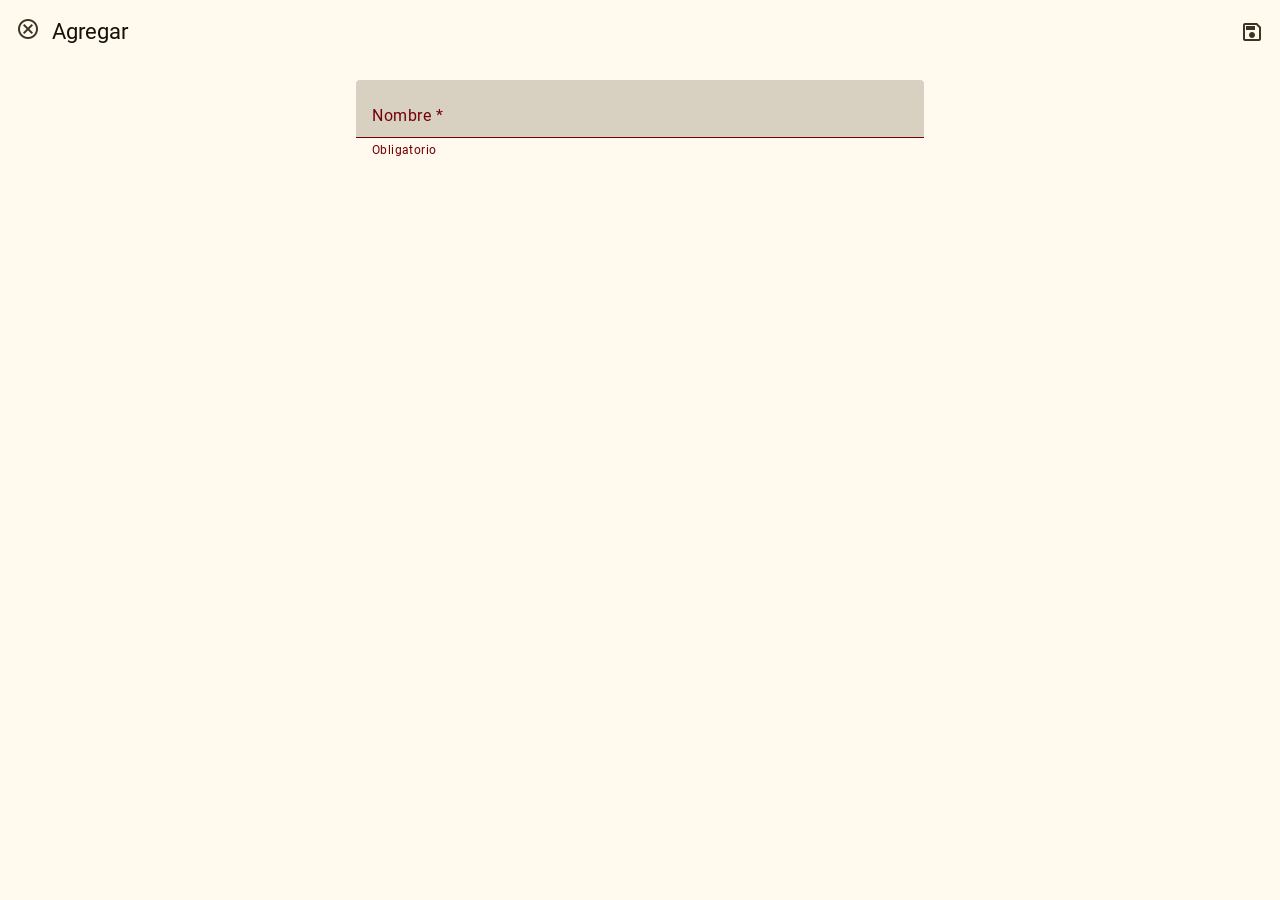
==== agrega.html @ 1f24b536 "Add files via upload" ====
<!doctype html>
<html lang="es" class="light dark">
  <head>
    <meta charset="UTF-8" />

    <title>Agregar - PWA con Crud</title>

    <meta name="description" content="Ejemplo de PWA con Formulario" />

    <meta name="viewport" content="width=device-width" />
    <meta name="theme-color" content="#fffbfe" />

    <link rel="icon" sizes="32x32" href="favicon.ico" />
    <link rel="manifest" href="site.webmanifest" />

    <script type="module" src="js/lib/registraServiceWorker.js"></script>
    <script type="module" src="js/lib/manejaErrores.js"></script>

    <script src="ungap/custom-elements.js"></script>
    <script type="module" src="js/lib/custom/md-app-bar.js"></script>

    <link rel="stylesheet" href="css/estilos.css" />
    <link rel="stylesheet" href="css/transicion_pestanas.css" />
    <link rel="stylesheet" href="css/md-filled-text-field.css" />
    <link rel="stylesheet" href="css/material-symbols-outlined.css" />
    <link rel="stylesheet" href="css/md-standard-icon-button.css" />
  </head>

  <body>
    <form id="formulario" novalidate>
      <md-app-bar adicional="tab">
        <a
          class="md-standard-icon-button"
          slot="navigation"
          title="Cancelar"
          href="index.html"
        >
          <span class="material-symbols-outlined">cancel</span>
        </a>

        <h1>Agregar</h1>

        <button
          type="submit"
          class="md-standard-icon-button"
          title="Guardar"
          slot="action"
        >
          <span class="material-symbols-outlined">save</span>
        </button>
      </md-app-bar>

      <section>
        <p>
          <label class="md-filled-text-field">
            <input name="nombre" required placeholder="Nombre*" />

            <span>Nombre *</span>

            <small id="supportingNombre">Obligatorio</small>
          </label>
        </p>
      </section>
    </form>

    <script type="module">
      import { muestraTextoDeAyuda } from "./js/lib/muestraTextoDeAyuda.js";
      import { pasatiempoAgrega } from "./js/pasatiempoAgrega.js";

      formulario.nombre.addEventListener("input", copiaMensajes);

      formulario.addEventListener("submit", pasatiempoAgrega);

      function copiaMensajes() {
        muestraTextoDeAyuda(formulario.nombre, supportingNombre, "Obligatorio");
      }
    </script>
  </body>
</html>
---- css/estilos.css ----
/* Definiciones para Material Design 3  */
@import url(baseline.css);
/* Fonts utilizados */
@import url(roboto.css);

html {
 /* Indica los temas del sistema operativo que son soportados. */
 color-scheme: light dark;
 --tabWidth: 3.75rem;
 --anchoNav: 22.5rem;
}

body>section,
form>section {
 max-width: 600px;
 margin-left: auto;
 margin-right: auto;
}

/* Quita un borde rojo que coloca Firefox. */
:-moz-ui-invalid {
 box-shadow: none;
}

body {
 margin: 0;
 font-family: var(--md-sys-typescale-body-large-font);
 font-weight: var(--md-sys-typescale-body-large-weight);
 font-size: var(--md-sys-typescale-body-large-size);
 font-style: var(--md-sys-typescale-body-large-font-style);
 letter-spacing: var(--md-sys-typescale-body-large-tracking);
 line-height: var(--md-sys-typescale-body-large-line-height);
 text-transform: var(--md-sys-typescale-body-large-text-transform);
 text-decoration: var(--md-sys-typescale-body-large-text-decoration);
 color: var(--md-sys-color-on-background);
 background-color: var(--md-sys-color-background);
 /* Las siguientes líneas Evita los cambios de apariencia al cargar estilos y
 + custom elements, que son conocidos como Flash Of Unstyled Content (fouc). */
 opacity: 0;
 animation-name: fouc;
 animation-fill-mode: forwards;
 animation-duration: 1.5s;
}

@keyframes fouc {
 to {
  opacity: 1;
 }
}

html {
 --Font: -apple-system, BlinkMacSystemFont, roboto, sans-serif;
 --colIntIos: white;
 --colIntIosOnBk: #2acc2a;
 --colIntIosOnBkFc: #1bbb1b;
 --colIntIosOffBk: #dbdbdb;
 --colIntIosOffBkFc: #BDBDBD;
 /* Plain typeface */
 --md-ref-typeface-plain: var(--Font);
 /* Brand typeface */
 --md-ref-typeface-brand: var(--Font);
 --md-sys-typescale-label-large-weight-prominent:
  var(--md-ref-typeface-weight-bold);
 --md-box_shadow_level4:
  0 var(--md-sys-elevation-level4) var(--md-sys-elevation-level4) var(--md-sys-color-shadow);
 --md-box_shadow_level3:
  0 var(--md-sys-elevation-level3) var(--md-sys-elevation-level3) var(--md-sys-color-shadow);
 --md-box_shadow_level2:
  0 var(--md-sys-elevation-level2) var(--md-sys-elevation-level2) var(--md-sys-color-shadow);
 --md-box_shadow_level1:
  0 var(--md-sys-elevation-level1) var(--md-sys-elevation-level1) var(--md-sys-color-shadow);
 --md-box_shadow_level0: none;
 --iconSize: 1.5rem;
 --avatarSize: 2.5rem;
 --imageSize: 3.5rem;
 --videoWidth: 7.125rem;
 --videoHeight: 4rem;
 --scroll-headline-duracion: 2s;
 --md-sys-state-focus-indicator-outer-offset: 0.125rem;
 --md-sys-state-focus-indicator-thickness: 0.1875rem;
 /* Pressed state layer opacity */
 --state-pressed-transparency-percentage: 84%;
 /* Focus state layer opacity */
 --state-focus-transparency-percentage: 88%;
 /* Hover state layer opacity */
 --state-hover-transparency-percentage: 92%;
}

p {
 margin: 1rem;
}

a {
 color: var(--md-sys-color-on-background);
}

@media (prefers-color-scheme: light) {
 html {
  --md-riple-color: #00000020;
 }
}

@media (prefers-color-scheme: dark) {
 html {
  --md-riple-color: #ffffff40;
 }
}

@keyframes md-ripple {

 from {
  background-size: 100%;
 }

 to {
  background-size: 15000%;
 }

}

@keyframes salePorLaIzquierda {
 to {
  translate: -100vw 0;
 }
}

@keyframes entraPorLaDerecha {
 from {
  translate: 100vw 0;
 }
}
---- css/transicion_pestanas.css ----
@view-transition {
 navigation: auto;
}

#headline {
 view-transition-name: encabezado;
}

main {
 view-transition-name: contenido;
}

::view-transition-group(encabezado) {
 animation-duration: var(--md-sys-motion-duration-1000);
}

::view-transition-group(contenido) {
 animation-duration: var(--md-sys-motion-duration-1000);
}

html::view-transition-old(encabezado) {
 animation-name: salePorLaIzquierda;
}

html::view-transition-new(encabezado) {
 animation-name: entraPorLaDerecha;
}

html::view-transition-old(contenido) {
 animation-name: salePorLaIzquierda;
}

html::view-transition-new(contenido) {
 animation-duration: var(--md-sys-motion-duration-700);
 animation-name: entraPorLaDerecha;
}
---- css/md-filled-text-field.css ----
.md-filled-text-field {
 position: relative;
 overflow: hidden;
 display: flex;
 flex-direction: column;
 align-items: stretch;
 padding-top: calc(0.5rem + var(--md-sys-typescale-body-small-line-height));
 border-top-left-radius: var(--md-sys-shape-corner-extra-small-top-top-left);
 border-top-right-radius: var(--md-sys-shape-corner-extra-small-top-top-right);
 overflow: hidden;
}

/* container */
.md-filled-text-field::before {
 content: "";
 position: absolute;
 z-index: -2;
 top: 0;
 right: 0;
 left: 0;
 bottom: 0;
 background-color: var(--md-sys-color-surface-container-highest);
}

/* state layer */
.md-filled-text-field::after {
 content: "";
 position: absolute;
 z-index: -1;
 top: 0;
 right: 0;
 left: 0;
 bottom: 0;
 background-color: transparent;
}

.md-filled-text-field span,
.md-filled-text-field label {
 position: absolute;
 top: 0.5rem;
 left: 1rem;
 right: 1rem;
 display: block;
 transform: translateY(1rem);
 transition-property: transform;
 transition-duration: var(--md-sys-motion-duration-300);
 white-space: nowrap;
 text-overflow: ellipsis;
 overflow: hidden;
 color: var(--md-sys-color-on-surface-variant);
 font-family: var(--md-sys-typescale-body-large-font);
 font-weight: var(--md-sys-typescale-body-large-weight);
 font-size: var(--md-sys-typescale-body-large-size);
 font-style: var(--md-sys-typescale-body-large-font-style);
 letter-spacing: var(--md-sys-typescale-body-large-tracking);
 line-height: var(--md-sys-typescale-body-large-line-height);
 text-transform: var(--md-sys-typescale-body-large-text-transform);
 text-decoration: var(--md-sys-typescale-body-large-text-decoration);
}

.md-filled-text-field :not(:placeholder-shown)+span,
.md-filled-text-field :not(:placeholder-shown)+label,
.md-filled-text-field .populated+span,
.md-filled-text-field .populated+label,
.md-filled-text-field:focus-within span,
.md-filled-text-field:focus-within label,
.md-filled-text-field.float span,
.md-filled-text-field.float label {
 transform: translateY(0);
 font-family: var(--md-sys-typescale-body-small-font);
 font-weight: var(--md-sys-typescale-body-small-weight);
 font-size: var(--md-sys-typescale-body-small-size);
 font-style: var(--md-sys-typescale-body-small-font-style);
 letter-spacing: var(--md-sys-typescale-body-small-tracking);
 line-height: var(--md-sys-typescale-body-small-line-height);
 text-transform: var(--md-sys-typescale-body-small-text-transform);
 text-decoration: var(--md-sys-typescale-body-small-text-decoration);
}

.md-filled-text-field :not(label, span, small) {
 position: relative;
 caret-color: var(--md-sys-color-primary);
 min-height: 2rem;
 box-sizing: border-box;
 padding-left: 1rem;
 padding-bottom: 0.5rem;
 padding-right: 1rem;
 border: none;
 resize: none;
 color: var(--md-sys-color-on-surface);
 font-family: var(--md-sys-typescale-body-large-font);
 font-weight: var(--md-sys-typescale-body-large-weight);
 font-size: var(--md-sys-typescale-body-large-size);
 font-style: var(--md-sys-typescale-body-large-font-style);
 letter-spacing: var(--md-sys-typescale-body-large-tracking);
 line-height: var(--md-sys-typescale-body-large-line-height);
 text-transform: var(--md-sys-typescale-body-large-text-transform);
 text-decoration: var(--md-sys-typescale-body-large-text-decoration);
 background-color: transparent;
 outline: none;
 border-bottom-width: 0.0625rem;
 border-bottom-style: solid;
 border-bottom-color: var(--md-sys-color-on-surface-variant);
}

.md-filled-text-field ::placeholder {
 color: transparent;
}

.md-filled-text-field small {
 display: block;
 color: var(--md-sys-color-on-surface-variant);
 background-color: var(--md-sys-color-background);
 font-family: var(--md-sys-typescale-body-small-font);
 font-weight: var(--md-sys-typescale-body-small-weight);
 font-size: var(--md-sys-typescale-body-small-size);
 font-style: var(--md-sys-typescale-body-small-font-style);
 letter-spacing: var(--md-sys-typescale-body-small-tracking);
 line-height: var(--md-sys-typescale-body-small-line-height);
 text-transform: var(--md-sys-typescale-body-small-text-transform);
 text-decoration: var(--md-sys-typescale-body-small-text-decoration);
 padding: 0.25rem 1rem 0 1rem;
 white-space: nowrap;
 text-overflow: ellipsis;
 overflow: hidden;
}

.md-filled-text-field:hover span,
.md-filled-text-field:hover label {
 color: var(--md-sys-color-on-surface-variant);
}

.md-filled-text-field:hover :not(label, span, small) {
 padding-bottom: 0.5rem;
 border-bottom-width: 0.0625rem;
 border-bottom-color: var(--md-sys-color-on-surface);
}

.md-filled-text-field:hover::after {
 background-color: var(--md-sys-color-on-surface);
 opacity: var(--md-sys-state-hover-state-layer-opacity);
}

.md-filled-text-field:hover small {
 color: var(--md-sys-color-on-surface-variant);
}

.md-filled-text-field:focus-within span,
.md-filled-text-field:focus-within label {
 color: var(--md-sys-color-primary);
}

.md-filled-text-field :focus {
 color: var(--md-sys-color-on-surface);
 outline: none;
 padding-bottom: 0.4375rem;
 border-bottom-width: 0.125rem;
 border-bottom-color: var(--md-sys-color-primary);
}

.md-filled-text-field:hover :focus {
 padding-bottom: 0.4375rem;
 border-bottom-width: 0.125rem;
}

.md-filled-text-field:focus-within small {
 color: var(--md-sys-color-on-surface-variant);
}

.md-filled-text-field :invalid {
 color: var(--md-sys-color-on-surface);
 border-bottom-color: var(--md-sys-color-error);
}

.md-filled-text-field :invalid+span,
.md-filled-text-field :invalid+label {
 color: var(--md-sys-color-error);
}

.md-filled-text-field :invalid~small,
.md-filled-text-field:hover :invalid~small,
.md-filled-text-field:focus-within .input-text:invalid~small {
 color: var(--md-sys-color-error);
}

.md-filled-text-field :invalid:focus {
 caret-color: var(--md-sys-color-error);
 border-bottom-color: var(--md-sys-color-error);
}

.md-filled-text-field:hover :invalid {
 color: var(--md-sys-color-on-surface);
 border-bottom-color: var(--md-sys-color-error);
}
---- css/material-symbols-outlined.css ----
@font-face {
 font-family: 'Material Symbols Outlined';
 font-style: normal;
 src:
  url(../fonts/MaterialSymbolsOutlined[FILL\,GRAD\,opsz\,wght].woff2) format('woff2'),
  url(../fonts/MaterialSymbolsOutlined[FILL\,GRAD\,opsz\,wght].ttf) format('truetype');
}

.material-symbols-outlined {
 font-family: 'Material Symbols Outlined';
 font-weight: normal;
 font-style: normal;
 font-size: 1.5rem;
 width: 1.5rem;
 height: 1.5rem;
 /* Preferred icon size */
 display: inline-block;
 line-height: 1;
 text-transform: none;
 letter-spacing: normal;
 word-wrap: normal;
 white-space: nowrap;
 direction: ltr;
}
---- css/md-standard-icon-button.css ----
.md-standard-icon-button {
 position: relative;
 display: inline-block;
 border: none;
 padding: 0.25rem;
 background-color: transparent;
 text-decoration: none;
 border-radius: 50%;
 overflow: hidden;
}

.md-standard-icon-button[hidden] {
 display: none;
}

/* state layer */
.md-standard-icon-button::after {
 content: "";
 position: absolute;
 top: 0.25rem;
 right: 0.25rem;
 left: 0.25rem;
 bottom: 0.25rem;
 border-radius: 50%;
}

.md-standard-icon-button span {
 position: relative;
 padding: 0.5rem;
 color: var(--md-sys-color-on-surface-variant);
 font-size: 1.5rem;
 width: 1.5rem;
 height: 1.5rem;
}

.md-standard-icon-button.avatar span {
 padding: 0.3125rem;
 font-size: 1.875rem;
 width: 1.875rem;
 height: 1.875rem;
}

.md-standard-icon-button:hover::after {
 background-color: var(--md-sys-color-on-surface-variant);
 opacity: var(--md-sys-state-hover-state-layer-opacity);
}

.md-standard-icon-button:hover span {
 color: var(--md-sys-color-on-surface-variant);
}

.md-standard-icon-button:focus {
 outline: none;
}

.md-standard-icon-button:focus::after {
 background-color: var(--md-sys-color-on-surface-variant);
 opacity: var(--md-sys-state-focus-state-layer-opacity);
}

.md-standard-icon-button:focus span {
 color: var(--md-sys-color-on-surface-variant);
}

.md-standard-icon-button:active {
 background-position: center;
 background-image:
  radial-gradient(circle, var(--md-riple-color) 1%, transparent 1%);
 background-size: 100%;
 animation-name: md-ripple;
 animation-duration: var(--md-sys-motion-duration-500);
}

.md-standard-icon-button:active::after {
 background-color: var(--md-sys-color-on-surface-variant);
 opacity: var(--md-sys-state-pressed-state-layer-opacity);
}

.md-standard-icon-button:active span {
 -color: var(--md-sys-color-on-surface-variant);
}

.md-standard-icon-button:disabled::after {
 background-color: transparent !important;
 opacity: 1;
}

.md-standard-icon-button:disabled span {
 color: var(--md-sys-color-on-surface) !important;
 opacity: 0.38;
}

.md-standard-icon-button:disabled:active {
 background-image: none;
 animation-name: none;
 animation-duration: unset;
}
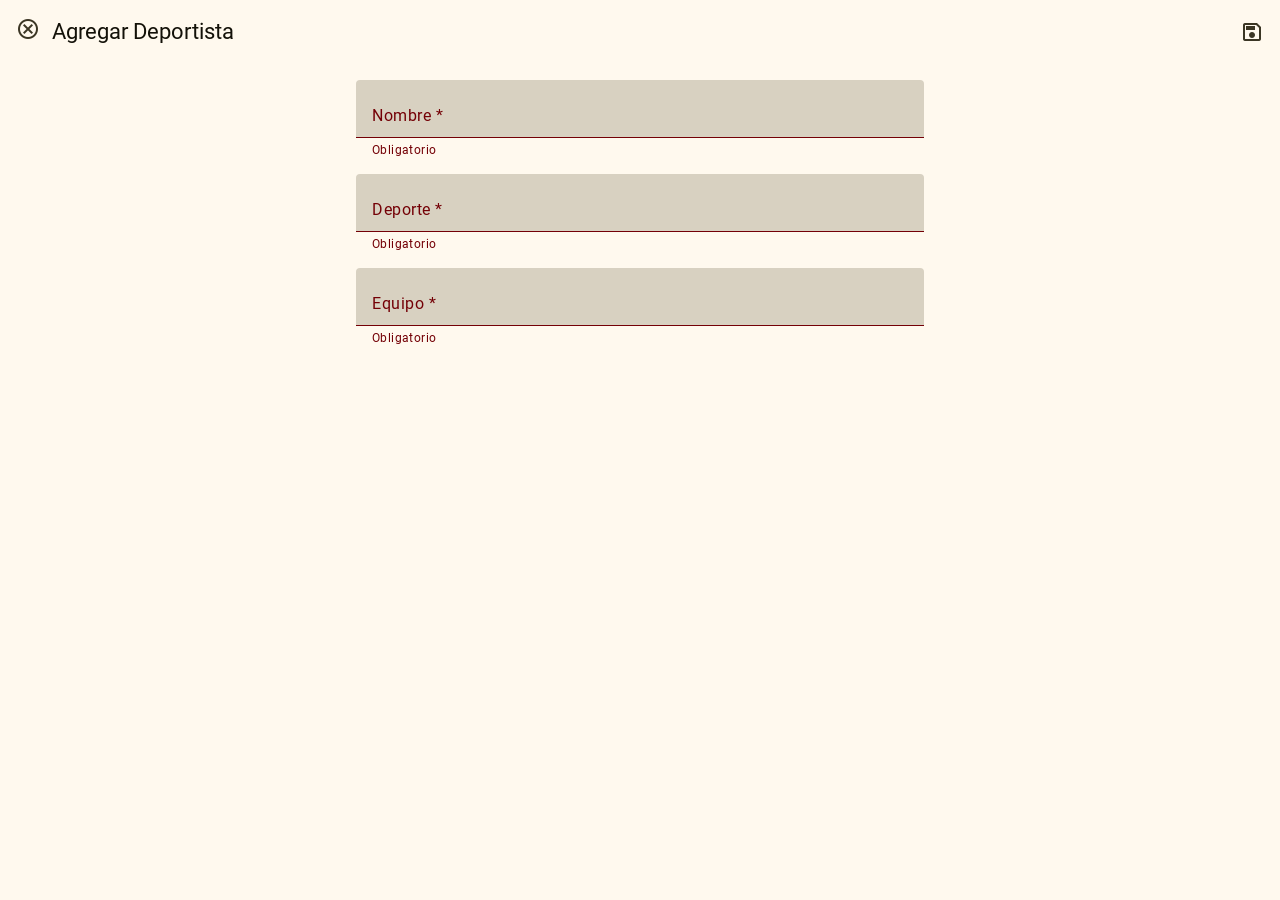
==== commit 4c7746b8: "Cambio de entidad Se cambio la entidad de la bd a "Deportista"" ====
--- a/agrega.html
+++ b/agrega.html
@@ -3,9 +3,9 @@
   <head>
     <meta charset="UTF-8" />
 
-    <title>Agregar - PWA con Crud</title>
+    <title>Agregar Deportista</title>
 
-    <meta name="description" content="Ejemplo de PWA con Formulario" />
+    <meta name="description" content="Agregar deportista" />
 
     <meta name="viewport" content="width=device-width" />
     <meta name="theme-color" content="#fffbfe" />
@@ -38,7 +38,7 @@
           <span class="material-symbols-outlined">cancel</span>
         </a>
 
-        <h1>Agregar</h1>
+        <h1>Agregar Deportista</h1>
 
         <button
           type="submit"
@@ -51,6 +51,7 @@
       </md-app-bar>
 
       <section>
+        <!-- NOMBRE -->
         <p>
           <label class="md-filled-text-field">
             <input name="nombre" required placeholder="Nombre*" />
@@ -60,19 +61,49 @@
             <small id="supportingNombre">Obligatorio</small>
           </label>
         </p>
+
+        <!-- DEPORTE -->
+        <p>
+          <label class="md-filled-text-field">
+            <input name="deporte" required placeholder="Deporte*" />
+
+            <span>Deporte *</span>
+
+            <small id="supportingDeporte">Obligatorio</small>
+          </label>
+        </p>
+
+        <!-- EQUIPO -->
+        <p>
+          <label class="md-filled-text-field">
+            <input name="equipo" required placeholder="Equipo*" />
+
+            <span>Equipo *</span>
+
+            <small id="supportingEquipo">Obligatorio</small>
+          </label>
+        </p>
       </section>
     </form>
 
     <script type="module">
       import { muestraTextoDeAyuda } from "./js/lib/muestraTextoDeAyuda.js";
-      import { pasatiempoAgrega } from "./js/pasatiempoAgrega.js";
+      import { deportistaAgrega } from "./js/deportistaAgrega.js";
 
       formulario.nombre.addEventListener("input", copiaMensajes);
+      formulario.deporte.addEventListener("input", copiaMensajes);
+      formulario.equipo.addEventListener("input", copiaMensajes);
 
-      formulario.addEventListener("submit", pasatiempoAgrega);
+      formulario.addEventListener("submit", deportistaAgrega);
 
       function copiaMensajes() {
         muestraTextoDeAyuda(formulario.nombre, supportingNombre, "Obligatorio");
+        muestraTextoDeAyuda(
+          formulario.deporte,
+          supportingDeporte,
+          "Obligatorio",
+        );
+        muestraTextoDeAyuda(formulario.equipo, supportingEquipo, "Obligatorio");
       }
     </script>
   </body>
